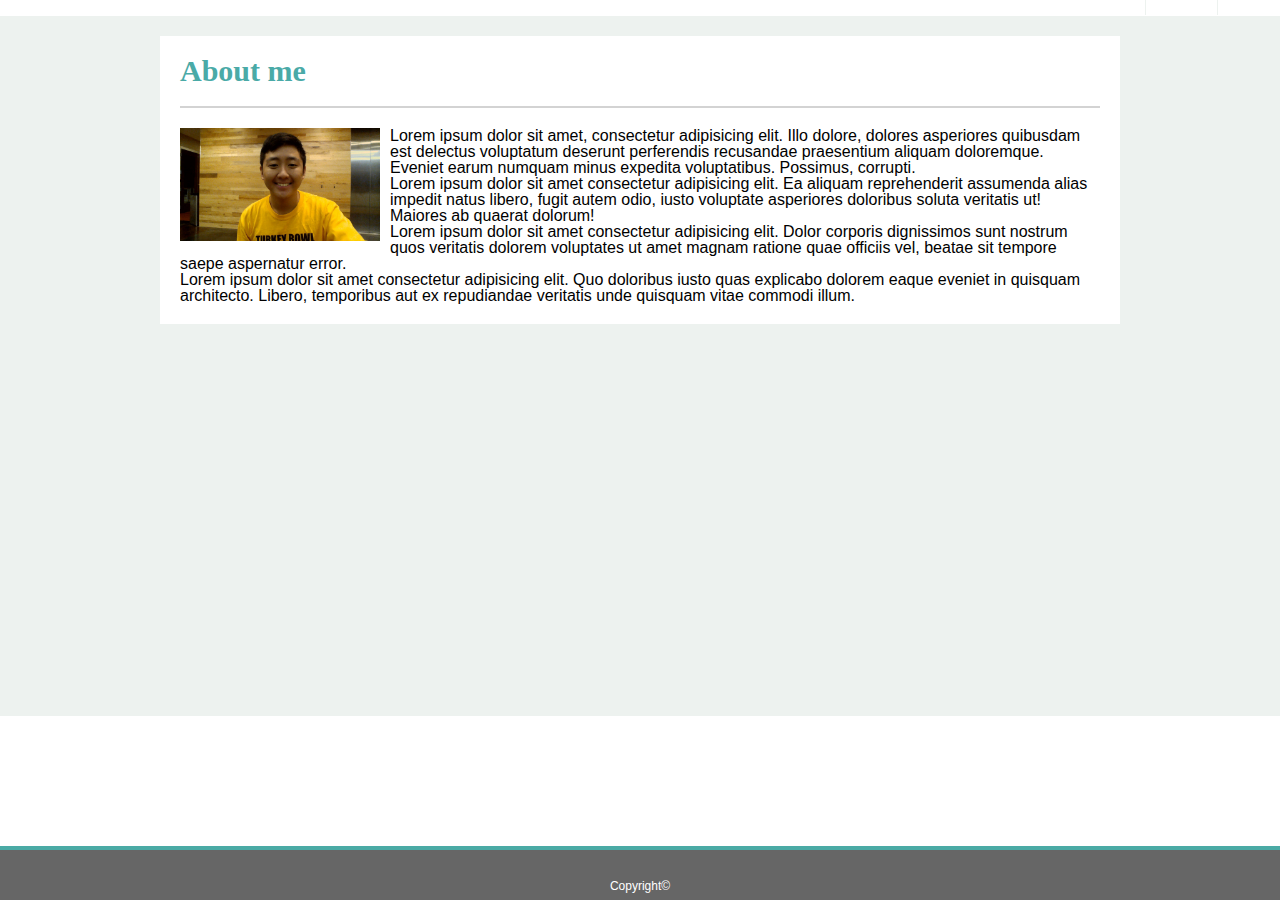
==== index.html @ badf9579 "Design completed" ====
<!DOCTYPE html>
<html lang="en">

<head>
    <meta charset="UTF-8">
    <meta name="viewport" content="width=device-width, initial-scale=1.0">
    <meta http-equiv="X-UA-Compatible" content="ie=edge">
    <title>Bootstrap Portfolio</title>
    <link rel="stylesheet" href="reset.css">
    <link rel="stylesheet" href="https://stackpath.bootstrapcdn.com/bootstrap/4.1.3/css/bootstrap.min.css" integrity="sha384-MCw98/SFnGE8fJT3GXwEOngsV7Zt27NXFoaoApmYm81iuXoPkFOJwJ8ERdknLPMO"
        crossorigin="anonymous">
    <script src="https://stackpath.bootstrapcdn.com/bootstrap/4.1.3/js/bootstrap.min.js" integrity="sha384-ChfqqxuZUCnJSK3+MXmPNIyE6ZbWh2IMqE241rYiqJxyMiZ6OW/JmZQ5stwEULTy"
        crossorigin="anonymous"></script>
    <link rel="stylesheet" href="styling.css">
</head>

<body>
    <nav class="navbar navbar-dark bg-dark">
        <a class="navbar-brand" href="index.html">Timothy Cho</a>
        <div id="linkbox">
            <div id="links">
                <a id="index" href="index.html">About</a>
                <a id="portfolio" href="portfolio.html">Portfolio</a>
                <a id="contact" href="contact.html">Contact</a>
            </div>
        </div>
    </nav>

    <div class="background">
        <div class="maincontent">
            <div id="bio">
                <h1>About me</h1>
                <p>
                    <img id="bio-image" src="bio-image.JPG" alt="bio-image">
                    Lorem ipsum dolor sit amet, consectetur adipisicing elit. Illo dolore, dolores asperiores
                    quibusdam
                    est
                    delectus voluptatum deserunt perferendis recusandae praesentium aliquam doloremque. Eveniet
                    earum
                    numquam minus expedita voluptatibus. Possimus, corrupti.
                    <br>
                    Lorem ipsum dolor sit amet consectetur adipisicing elit. Ea aliquam reprehenderit assumenda
                    alias
                    impedit natus libero, fugit autem odio, iusto voluptate asperiores doloribus soluta veritatis
                    ut!
                    Maiores ab quaerat dolorum!
                    <br>
                    Lorem ipsum dolor sit amet consectetur adipisicing elit. Dolor corporis dignissimos sunt
                    nostrum
                    quos veritatis dolorem voluptates ut amet magnam ratione quae officiis vel, beatae sit tempore
                    saepe aspernatur error.
                    <br>
                    Lorem ipsum dolor sit amet consectetur adipisicing elit. Quo doloribus iusto quas explicabo
                    dolorem
                    eaque eveniet in quisquam architecto. Libero, temporibus aut ex repudiandae veritatis unde
                    quisquam
                    vitae commodi illum.
                </p>
            </div>
        </div>
    </div>

    <footer>
        <p id="copyright">Copyright©</p>
    </footer>
</body>

</html>
---- styling.css ----
a{
    text-decoration: none;
    color: white;
}
body {
    font-family: Arial, "Helvetica Neue", Helvetica, sans-serif;
}
.masthead{
    border-bottom: solid #cccccc 2px; 
}
#header {
    height: 80px;
    width: 960px;
    margin: 0px auto;
}
#bar{
    width: 960px;
    margin: 0px auto;
}
#name {
    font-family: 'Georgia', Times, Times New Roman, serif;
    font-weight: bold;
    text-align: center;
    font-size: 30px;
    color: white;
    height: 100%;
    
    padding: 15px 0;
}
#linkbox{
    font-size: 14px;
    float: right;
    text-align: right;
}
#links{
    color: white;
    position: relative;
    /* top: 25px; */
}
#contact{
    padding-left: 10px;
}
#portfolio{
    padding: 0px 10px;
    border-left: 1px solid#edf2ef;
    border-right: 1px solid #edf2ef;
}
#index{
    padding-right: 10px;
}


.background {
    background-color: #edf2ef;
    height: 700px;
}

.maincontent{
    width: 960px;
    margin: 0 auto;
    
    /* padding-top: 20px; */
}

#bio{
    background-color: white;
    position: relative;
    top: 20px;
    /* padding: 20px; */
}
h1 {
    font-family: 'Georgia', Times, Times New Roman, serif;
    font-size: 30px;
    font-weight: bold;
    color: #4aaaa7;
    border-bottom: 2px lightgrey solid;
    margin: 0 20px;
    padding: 20px 0px;
}
p{
    padding: 20px;
}
#bio-image{
    width: 200px;
    height: 113px;
    float: left;
    margin-right: 10px;
}
footer{
    position: relative;
    position: fixed;
    bottom: 0;
    text-align: center;
    width: 100%;
    height: 50px;
    border-top: 4px #4aaaa5 solid;
    background-color: #666666;
    font-size: 12px;
}
#copyright {
    color: white;
    position: relative;
    top: 10px;
}


.inputpage{
    line-height: 150%;
    padding: 20px;
}
#name, #email{
    width: 100%;
    margin: 2px;
}
#message {
    width: 100%;
    height: 250px;
}
#button{
    width: 80px;
    height: 30px;
    background-color: #4aaaa5;
    color: white;
    border: none;
    position: relative;
    top: 20px;
    margin-bottom: 20px;
}
/*========== Portfolio ==========*/
#pictures{
    padding: 20px;
}
#picBanner{
    width: 250px;
    height: 30px;
    background-color: #4aaaa5;
    text-align: center;
    color: white;
    position: relative;
    bottom: 40px;
}
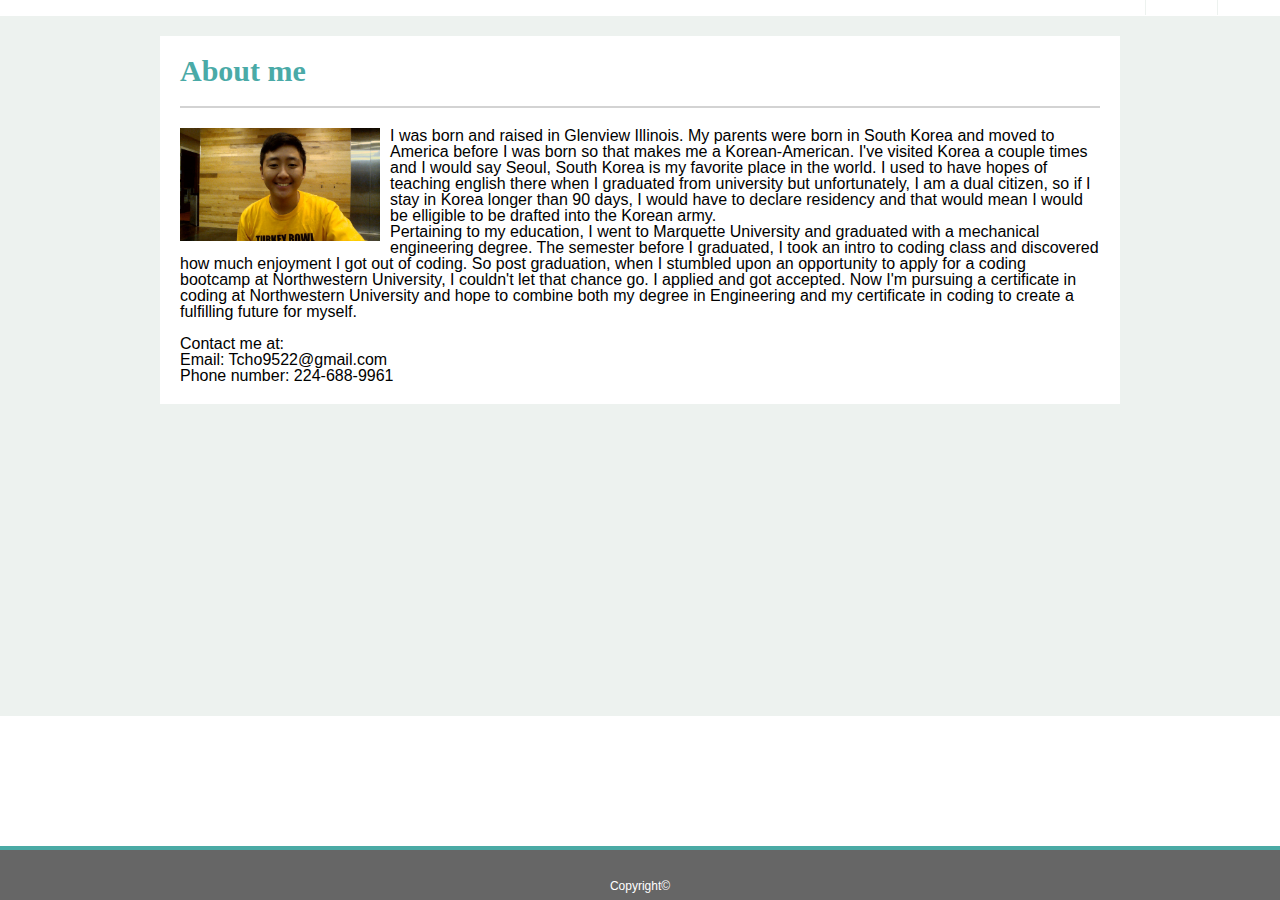
==== commit 5b5af8c7: "updated for hw9" ====
--- a/index.html
+++ b/index.html
@@ -5,7 +5,7 @@
     <meta charset="UTF-8">
     <meta name="viewport" content="width=device-width, initial-scale=1.0">
     <meta http-equiv="X-UA-Compatible" content="ie=edge">
-    <title>Bootstrap Portfolio</title>
+    <title>Tim's Portfolio</title>
     <link rel="stylesheet" href="reset.css">
     <link rel="stylesheet" href="https://stackpath.bootstrapcdn.com/bootstrap/4.1.3/css/bootstrap.min.css" integrity="sha384-MCw98/SFnGE8fJT3GXwEOngsV7Zt27NXFoaoApmYm81iuXoPkFOJwJ8ERdknLPMO"
         crossorigin="anonymous">
@@ -31,32 +31,44 @@
             <div id="bio">
                 <h1>About me</h1>
                 <p>
-                    <img id="bio-image" src="bio-image.JPG" alt="bio-image">
-                    Lorem ipsum dolor sit amet, consectetur adipisicing elit. Illo dolore, dolores asperiores
-                    quibusdam
-                    est
-                    delectus voluptatum deserunt perferendis recusandae praesentium aliquam doloremque. Eveniet
-                    earum
-                    numquam minus expedita voluptatibus. Possimus, corrupti.
+                    <img id="bio-image" src="assets/images/bio-image.JPG" alt="bio-image">
+                    I was born and raised in Glenview Illinois. My parents were born in South Korea and moved
+                    to
+                    America before I was born so
+                    that makes me a Korean-American. I've visited Korea
+                    a couple times and I would say Seoul, South Korea is my favorite place in the world. I used to have
+                    hopes of teaching english
+                    there when I graduated from university but unfortunately, I am a dual citizen, so if I stay in
+                    Korea
+                    longer than 90 days, I would
+                    have to declare residency and that would mean I would be elligible to be drafted into the Korean
+                    army.
                     <br>
-                    Lorem ipsum dolor sit amet consectetur adipisicing elit. Ea aliquam reprehenderit assumenda
-                    alias
-                    impedit natus libero, fugit autem odio, iusto voluptate asperiores doloribus soluta veritatis
-                    ut!
-                    Maiores ab quaerat dolorum!
+                    Pertaining to my education, I went to Marquette University and graduated with a mechanical
+                    engineering
+                    degree. The semester before
+                    I graduated, I took an intro to coding class and discovered how much enjoyment I got out of coding.
+                    So
+                    post graduation, when I stumbled
+                    upon an opportunity to apply for a coding bootcamp at Northwestern University, I couldn't let that
+                    chance go. I applied and got accepted.
+                    Now I'm pursuing a certificate in coding at Northwestern University and hope to combine both my
+                    degree
+                    in Engineering and my certificate
+                    in coding to create a fulfilling future for myself.
                     <br>
-                    Lorem ipsum dolor sit amet consectetur adipisicing elit. Dolor corporis dignissimos sunt
-                    nostrum
-                    quos veritatis dolorem voluptates ut amet magnam ratione quae officiis vel, beatae sit tempore
-                    saepe aspernatur error.
                     <br>
-                    Lorem ipsum dolor sit amet consectetur adipisicing elit. Quo doloribus iusto quas explicabo
-                    dolorem
-                    eaque eveniet in quisquam architecto. Libero, temporibus aut ex repudiandae veritatis unde
-                    quisquam
-                    vitae commodi illum.
+                    Contact me at:
+                    <br>
+                    Email: Tcho9522@gmail.com
+                    <br>
+                    Phone number: 224-688-9961
+
+
                 </p>
             </div>
+            <span class="badge badge-primary"><a href="https://github.com/tcho9522">Github</a></span>
+            <span class="badge badge-primary"><a href="https://www.linkedin.com/in/timothy-cho-056768a3/">Linked-in</a></span>
         </div>
     </div>
 
--- a/styling.css
+++ b/styling.css
@@ -5,6 +5,8 @@
 body {
     font-family: Arial, "Helvetica Neue", Helvetica, sans-serif;
 }
+
+/*========== Header ==========*/
 .masthead{
     border-bottom: solid #cccccc 2px; 
 }
@@ -23,8 +25,7 @@
     text-align: center;
     font-size: 30px;
     color: white;
-    height: 100%;
-    
+    height: 100%;  
     padding: 15px 0;
 }
 #linkbox{
@@ -35,33 +36,30 @@
 #links{
     color: white;
     position: relative;
-    /* top: 25px; */
 }
-#contact{
-    padding-left: 10px;
+#index{
+    padding-right: 10px;
 }
 #portfolio{
     padding: 0px 10px;
     border-left: 1px solid#edf2ef;
     border-right: 1px solid #edf2ef;
 }
-#index{
-    padding-right: 10px;
+#contact{
+    padding-left: 10px;
 }
 
-
+/*========== Entire Body ==========*/
 .background {
     background-color: #edf2ef;
     height: 700px;
 }
-
 .maincontent{
     width: 960px;
     margin: 0 auto;
     
     /* padding-top: 20px; */
 }
-
 #bio{
     background-color: white;
     position: relative;
@@ -86,6 +84,8 @@
     float: left;
     margin-right: 10px;
 }
+
+
 footer{
     position: relative;
     position: fixed;
@@ -103,7 +103,7 @@
     top: 10px;
 }
 
-
+/*========== CONTACTS PAGE ==========*/
 .inputpage{
     line-height: 150%;
     padding: 20px;
@@ -138,4 +138,17 @@
     color: white;
     position: relative;
     bottom: 40px;
-}   +}   
+
+@media only screen and (max-width: 768px){
+    body {
+        width: 100%;
+    }
+
+    .maincontent {
+        width: 100%;
+    }
+    #bio {
+        width: 100%;
+    }
+}